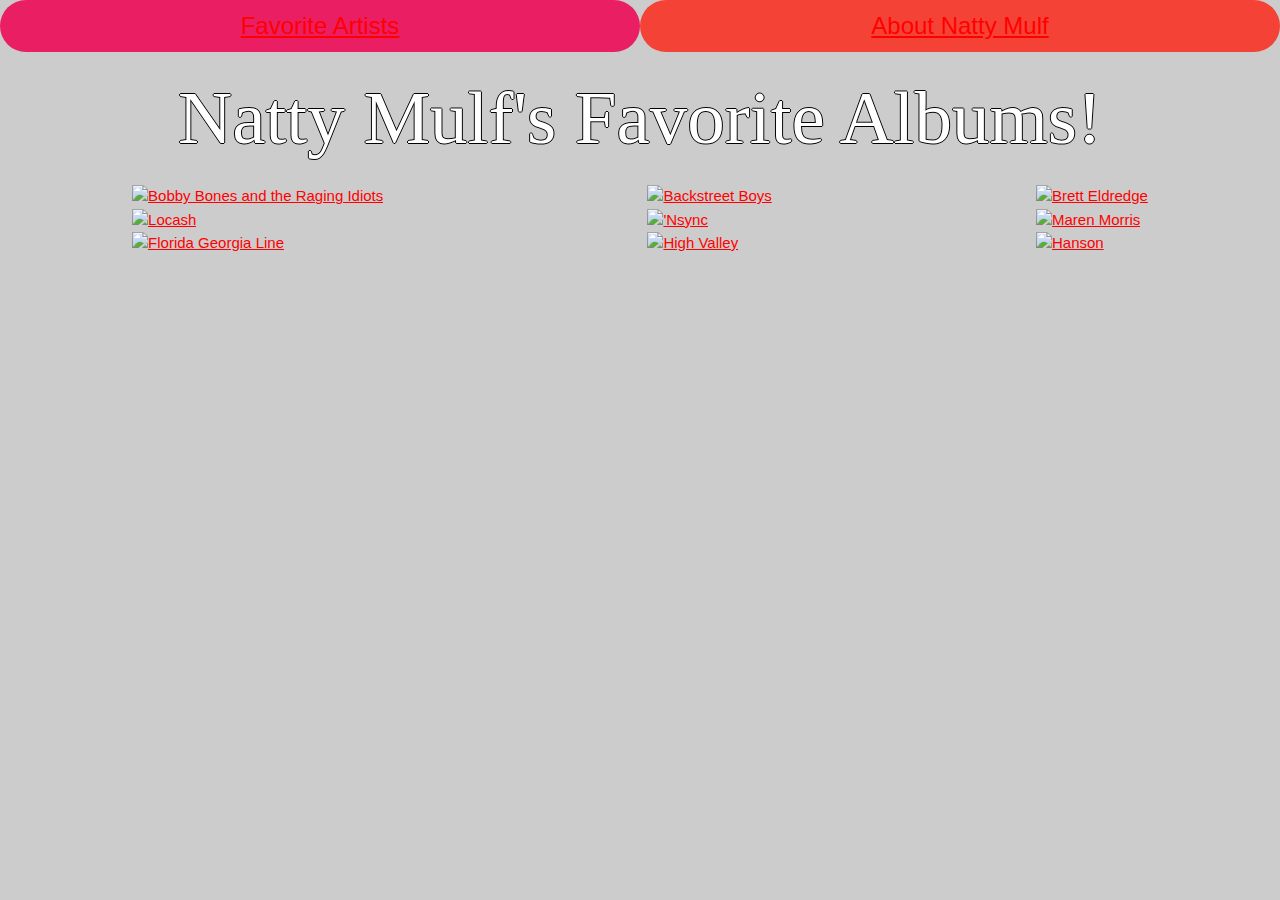
==== index.html @ 0af39c6c "first commit" ====
<!DOCTYPE html>
<html lang="en">
<head>
    <link rel="stylesheet" href="https://www.w3schools.com/w3css/4/w3.css">
    <link rel="alternate stylesheet" href="https://cdn.jsdelivr.net/npm/semantic-ui@2.3.1/dist/semantic.min.css">
    <meta charset="UTF-8">
    <meta name="viewport" content="width=device-width, initial-scale=1.0">
    <meta http-equiv="X-UA-Compatible" content="ie=edge">
    <title>Natty Mulf's Favorite Artists!</title>
    <link rel="stylesheet" href="styles.css">
</head>
<body id="background">

        <div class="w3-bar">
                <button class="w3-bar-item w3-button w3-pink w3-xlarge w3-round-xxlarge" style="width:50%"><a href="index.html">Favorite Artists</a></button>
                <button class="w3-bar-item w3-button w3-red w3-xlarge w3-round-xxlarge" style="width:50%"><a href="aboutNM.html">About Natty Mulf</a></button>
              </div>

    <div class="menu">
    </div>

    <h1>Natty Mulf's Favorite Albums!</h1>

    <div class="flex-container">
        <div class="three column row">
            <div class="column">
                <a href="http://www.ragingidiots.com/">
                <img src="https://i.axs.com/2018/01/bobby-bones-the-raging-idiots_01-09-18_7_5a55500c87ede.jpg" alt="Bobby Bones and the Raging Idiots" style="width:250px;height:250px;border:0;"></a>
            </div>
            <div class="column">
                <a href="http://www.locashmusic.com/">
                <img src="https://t2.genius.com/unsafe/600x600/https%3A%2F%2Fimages.genius.com%2F010874d2709f9db43a96e449f8cca003.1000x1000x1.jpg" alt="Locash" style="width:250px;height:250px;border:0;"></a>
            </div>
            <div class="column">
                <a href="http://floridageorgialine.com/">
                <img src="https://upload.wikimedia.org/wikipedia/en/a/a2/AnythingGoes.jpg" alt="Florida Georgia Line" style="width:250px;height:250px;border:0;"></a>
            </div>
        </div>


        <div class="three column row">
            <div class="column">
                <a href="https://www.backstreetboys.com/">
                <img src="https://upload.wikimedia.org/wikipedia/en/c/c2/Albumus.jpg" alt="Backstreet Boys" style="width:250px;height:250px;border:0;"></a>
            </div>
            <div class="column">
                <a href="https://www.nsync.com/">
                <img src="https://ewedit.files.wordpress.com/2015/04/nsync-nsync.jpg" alt="'Nsync" style="width:250px;height:250px;border:0;"></a>
            </div>
            <div class="column">
                <a href="http://www.highvalleymusic.com/">
                <img src="http://www.soundslikenashville.com/wp-content/uploads/2016/10/High-Valley-Dear-Life-Album-Art.jpg" alt="High Valley" style="width:250px;height:250px;border:0;"></a>
            </div>
        </div>

        <div class="three column row">
            <div class="column">
                <a href="http://www.bretteldredge.com/">
                <img src="http://www.soundslikenashville.com/wp-content/uploads/2016/10/Brett-Eldredge-Glow-2016-1477422412.jpg" alt="Brett Eldredge" style="width:250px;height:250px;border:0;"></a>
            </div>
            <div class="column">
                <a href="http://marenmorris.com/">
                <img src="https://upload.wikimedia.org/wikipedia/en/f/f5/Maren_Morris_-_Hero_album_cover.jpg" alt="Maren Morris" style="width:250px;height:250px;border:0;"></a>
            </div>
            <div class="column">
                <a href="https://hanson.net/home">
                <img src="https://upload.wikimedia.org/wikipedia/en/f/f4/Hanson-mmmbop.jpg" alt="Hanson" style="width:250px;height:250px;border:0;"></a>
            </div>
        </div>

    </div>

</body>
</html>
---- styles.css ----
h1 {
    font-family: 'Pacifico', cursive;
    text-align: center;
    font-size: 75px;
    color: white;
    text-shadow: -1px 0 black, 0 1px black, 1px 0 black, 0 -1px black; 
}

.flex-container {
    display: flex;
    flex-direction: row;
    justify-content: space-around;
  }

body {
    background-image: url("http://ossekeag.ca/wp-content/uploads/2015/04/Listen-In_Record-Store-Day.jpg");
    background-color: #cccccc;
 }

 .menu{
     display: flex;
     flex-direction: row;
     justify-content: space-around;
     color: white;
     font-weight: bold;
     font-size: 25px;
 }

a:link {
    color: red;
}

a:visited {
    color: white;
}

a:hover {
    color: hotpink;
}

a:active {
    color: blue;
}
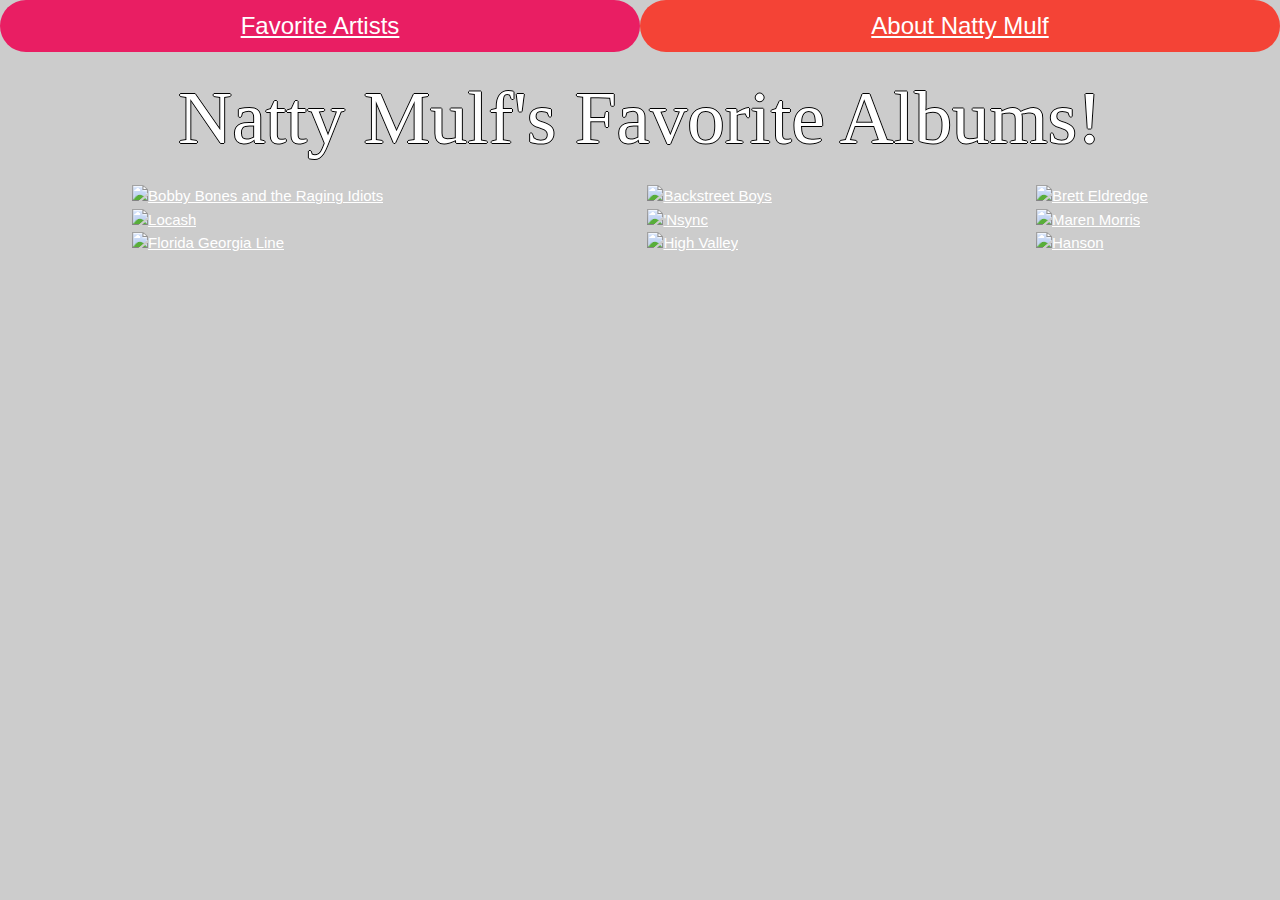
==== commit 565361ec: "added id to DIV" ====
--- a/index.html
+++ b/index.html
@@ -23,15 +23,15 @@
 
     <div class="flex-container">
         <div class="three column row">
-            <div class="column">
+            <div id="one" class="column">
                 <a href="http://www.ragingidiots.com/">
                 <img src="https://i.axs.com/2018/01/bobby-bones-the-raging-idiots_01-09-18_7_5a55500c87ede.jpg" alt="Bobby Bones and the Raging Idiots" style="width:250px;height:250px;border:0;"></a>
             </div>
-            <div class="column">
+            <div id="two" class="column">
                 <a href="http://www.locashmusic.com/">
                 <img src="https://t2.genius.com/unsafe/600x600/https%3A%2F%2Fimages.genius.com%2F010874d2709f9db43a96e449f8cca003.1000x1000x1.jpg" alt="Locash" style="width:250px;height:250px;border:0;"></a>
             </div>
-            <div class="column">
+            <div id="three" class="column">
                 <a href="http://floridageorgialine.com/">
                 <img src="https://upload.wikimedia.org/wikipedia/en/a/a2/AnythingGoes.jpg" alt="Florida Georgia Line" style="width:250px;height:250px;border:0;"></a>
             </div>
@@ -39,30 +39,30 @@
 
 
         <div class="three column row">
-            <div class="column">
+            <div id="four" class="column">
                 <a href="https://www.backstreetboys.com/">
                 <img src="https://upload.wikimedia.org/wikipedia/en/c/c2/Albumus.jpg" alt="Backstreet Boys" style="width:250px;height:250px;border:0;"></a>
             </div>
-            <div class="column">
+            <div id="five" class="column">
                 <a href="https://www.nsync.com/">
                 <img src="https://ewedit.files.wordpress.com/2015/04/nsync-nsync.jpg" alt="'Nsync" style="width:250px;height:250px;border:0;"></a>
             </div>
-            <div class="column">
+            <div id="six" class="column">
                 <a href="http://www.highvalleymusic.com/">
                 <img src="http://www.soundslikenashville.com/wp-content/uploads/2016/10/High-Valley-Dear-Life-Album-Art.jpg" alt="High Valley" style="width:250px;height:250px;border:0;"></a>
             </div>
         </div>
 
-        <div class="three column row">
+        <div id="seven" class="three column row">
             <div class="column">
                 <a href="http://www.bretteldredge.com/">
                 <img src="http://www.soundslikenashville.com/wp-content/uploads/2016/10/Brett-Eldredge-Glow-2016-1477422412.jpg" alt="Brett Eldredge" style="width:250px;height:250px;border:0;"></a>
             </div>
-            <div class="column">
+            <div id="eight" class="column">
                 <a href="http://marenmorris.com/">
                 <img src="https://upload.wikimedia.org/wikipedia/en/f/f5/Maren_Morris_-_Hero_album_cover.jpg" alt="Maren Morris" style="width:250px;height:250px;border:0;"></a>
             </div>
-            <div class="column">
+            <div id="nine" class="column">
                 <a href="https://hanson.net/home">
                 <img src="https://upload.wikimedia.org/wikipedia/en/f/f4/Hanson-mmmbop.jpg" alt="Hanson" style="width:250px;height:250px;border:0;"></a>
             </div>
--- a/styles.css
+++ b/styles.css
@@ -27,11 +27,11 @@
  }
 
 a:link {
-    color: red;
+    color: white;
 }
 
 a:visited {
-    color: white;
+    color: turquoise;
 }
 
 a:hover {
